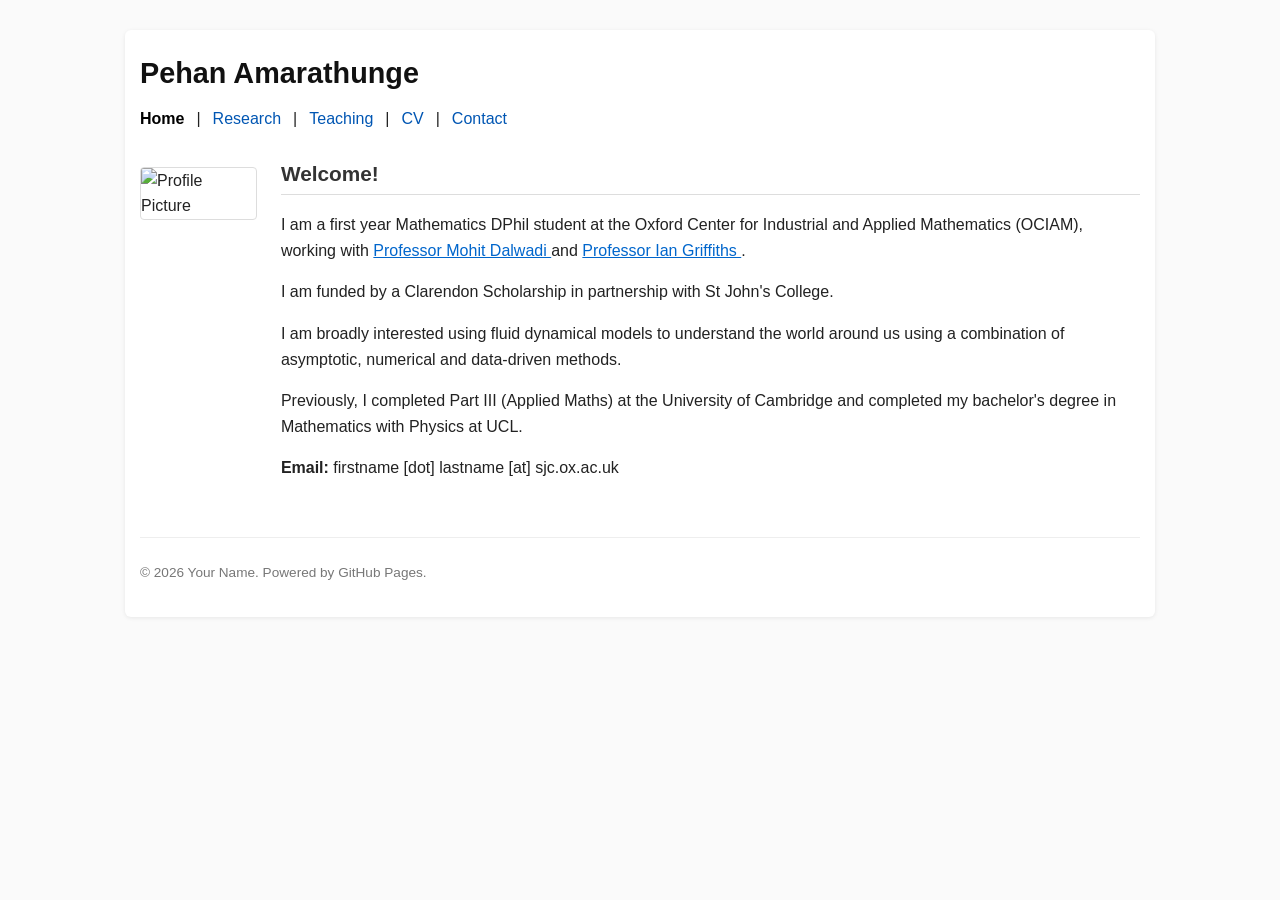
==== index.html @ 2c7191e4 "index.html" ====
<!DOCTYPE html>
<html lang="en">
<head>
  <meta charset="UTF-8">
  <meta name="viewport" content="width=device-width, initial-scale=1.0">
  <title> Pehan Amarathunge - Personal Website</title>
  <link rel="stylesheet" href="style.css">
</head>
<body>

  <div class="container">
    <header>
      <h1>Pehan Amarathunge</h1>
      <nav>
        <a href="index.html" class="active">Home</a> |
        <a href="research.html">Research</a> |
        <a href="teaching.html">Teaching</a> |
        <a href="cv.pdf" target="_blank">CV</a> |
        <a href="mailto:your.email@university.edu">Contact</a>
      </nav>
    </header>

    <main>
      <div class="intro-container">
        <img src="profile.jpg" alt="Profile Picture" class="profile-pic">
        <div>
          <h2>Welcome!</h2>
          <p>
            I am a first year Mathematics DPhil student at the Oxford Center for Industrial and Applied Mathematics (OCIAM), working with 
            <a href="https://people.maths.ox.ac.uk/dalwadi/">Professor Mohit Dalwadi </a>
            and <a href="https://people.maths.ox.ac.uk/griffit4/">Professor Ian Griffiths </a>. 
          </p>
          <p>
          I am funded by a Clarendon Scholarship in partnership with St John's College.
          </p>
          <p>
          I am broadly interested using fluid dynamical models to understand the world around us using a combination of asymptotic, numerical and data-driven methods. 
          <!--My research interests lie broadly in <strong>[Area 1]</strong>, <strong>[Area 2]</strong>, and <strong>[Area 3]</strong>.-->
          </p>
           <p>
           Previously, I completed Part III (Applied Maths) at the University of Cambridge and completed my bachelor's degree in 
           Mathematics with Physics at UCL.
          </p>
          <p>
            <strong>Email:</strong> firstname [dot] lastname [at] sjc.ox.ac.uk
           <!-- <strong>Office:</strong> Room 123, Science Building -->
          </p>
        </div>
      </div>

  <!--
      <h2>News & Updates</h2>
      <ul>
        <li><strong>[Month Year]:</strong> Our paper on [Topic] was accepted at [Conference/Journal]!</li>
        <li><strong>[Month Year]:</strong> Giving a talk at [Seminar Name].</li>
      </ul>>
      -->
    </main>

    <footer>
      <p>&copy; 2026 Your Name. Powered by GitHub Pages.</p>
    </footer>
  </div>

</body>
</html>
---- style.css ----
body {
  font-family: -apple-system, BlinkMacSystemFont, "Segoe UI", Roboto, Helvetica, Arial, sans-serif;
  line-height: 1.6;
  color: #222;
  margin: 0;
  padding: 0;
  background-color: #fafafa;
}

.container {
  max-width: 1000px; /* Increase from 820px to widen the content area */
  margin: 30px auto;
  padding: 20px 15px; /* Second value is left/right inner padding */
  background: #ffffff;
  border-radius: 6px;
  box-shadow: 0 1px 4px rgba(0,0,0,0.08);
}
  
}

/* Header & Navigation */
header {
  border-bottom: 2px solid #eaeaea;
  padding-bottom: 12px;
  margin-bottom: 25px;
}

header h1 {
  margin: 0 0 10px 0;
  font-size: 1.8rem;
  color: #111;
}

nav {
  display: flex;
  flex-wrap: wrap;
  gap: 12px;
}

nav a {
  text-decoration: none;
  color: #0056b3;
  font-weight: 500;
}

nav a:hover {
  text-decoration: underline;
}

nav a.active {
  color: #000;
  font-weight: bold;
}

/* Content Layout */
.intro-container {
  display: flex;
  flex-direction: row;
  gap: 24px;
  align-items: flex-start;
  margin-bottom: 20px;
}

.profile-pic {
  width: 170px;
  border-radius: 4px;
  border: 1px solid #ddd;
  object-fit: cover;
  margin-top: 35px; /* Adjust this value to push it further down */
}

/* Text & Headings */
h2 {
  border-bottom: 1px solid #ddd;
  padding-bottom: 4px;
  margin-top: 25px;
  font-size: 1.3rem;
  color: #333;
}

a {
  color: #0066cc;
}

ul {
  padding-left: 20px;
}

li {
  margin-bottom: 8px;
}

footer {
  margin-top: 40px;
  font-size: 0.85rem;
  color: #777;
  border-top: 1px solid #eee;
  padding-top: 10px;
}

/* Responsive for mobile screens */
@media (max-width: 600px) {
  .intro-container {
    flex-direction: column;
    align-items: center;
  }
}
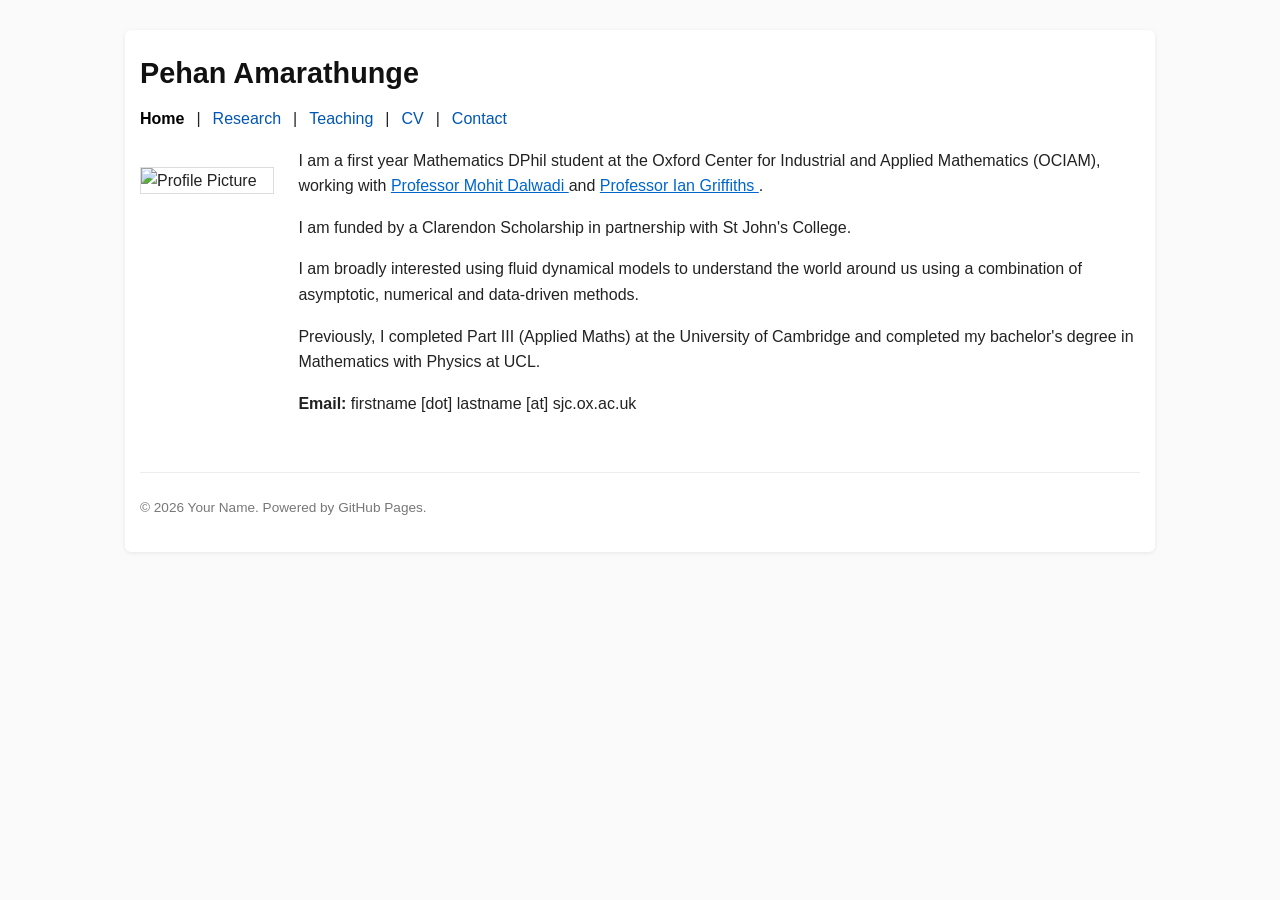
==== commit 6481e8ed: "index.html" ====
--- a/index.html
+++ b/index.html
@@ -24,7 +24,7 @@
       <div class="intro-container">
         <img src="profile.jpg" alt="Profile Picture" class="profile-pic">
         <div>
-          <h2>Welcome!</h2>
+         <!-- <h2>Welcome!</h2>-->
           <p>
             I am a first year Mathematics DPhil student at the Oxford Center for Industrial and Applied Mathematics (OCIAM), working with 
             <a href="https://people.maths.ox.ac.uk/dalwadi/">Professor Mohit Dalwadi </a>
--- a/style.css
+++ b/style.css
@@ -62,7 +62,8 @@
 }
 
 .profile-pic {
-  width: 170px;
+  width: 200px;
+  height: auto
   border-radius: 4px;
   border: 1px solid #ddd;
   object-fit: cover;
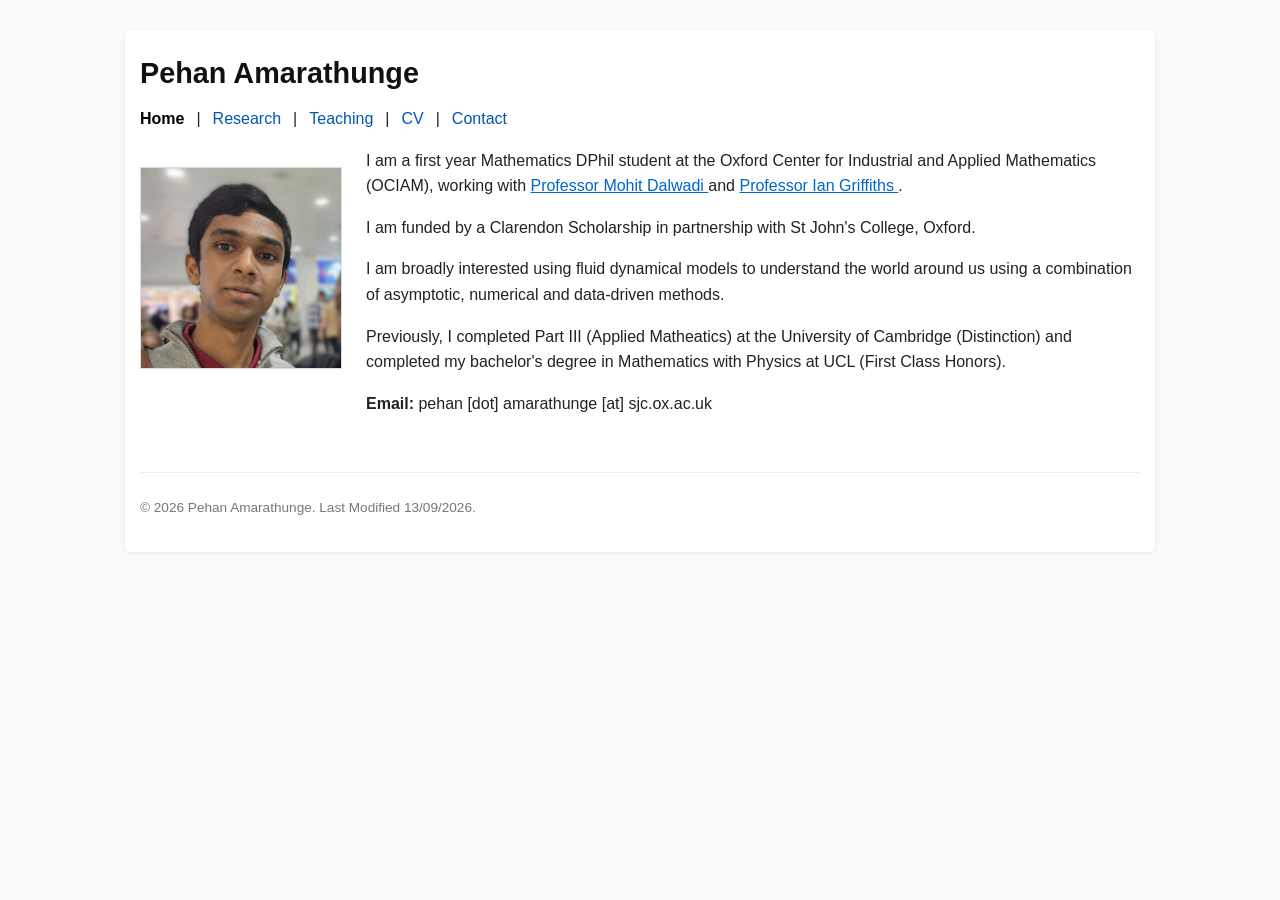
==== commit 76b7cddc: "index.html" ====
--- a/index.html
+++ b/index.html
@@ -31,18 +31,18 @@
             and <a href="https://people.maths.ox.ac.uk/griffit4/">Professor Ian Griffiths </a>. 
           </p>
           <p>
-          I am funded by a Clarendon Scholarship in partnership with St John's College.
+          I am funded by a Clarendon Scholarship in partnership with St John's College, Oxford.
           </p>
           <p>
           I am broadly interested using fluid dynamical models to understand the world around us using a combination of asymptotic, numerical and data-driven methods. 
           <!--My research interests lie broadly in <strong>[Area 1]</strong>, <strong>[Area 2]</strong>, and <strong>[Area 3]</strong>.-->
           </p>
            <p>
-           Previously, I completed Part III (Applied Maths) at the University of Cambridge and completed my bachelor's degree in 
-           Mathematics with Physics at UCL.
+           Previously, I completed Part III (Applied Matheatics) at the University of Cambridge (Distinction) and completed my bachelor's degree in 
+           Mathematics with Physics at UCL (First Class Honors).
           </p>
           <p>
-            <strong>Email:</strong> firstname [dot] lastname [at] sjc.ox.ac.uk
+            <strong>Email:</strong> pehan [dot] amarathunge [at] sjc.ox.ac.uk
            <!-- <strong>Office:</strong> Room 123, Science Building -->
           </p>
         </div>
@@ -58,7 +58,7 @@
     </main>
 
     <footer>
-      <p>&copy; 2026 Your Name. Powered by GitHub Pages.</p>
+      <p>&copy; 2026 Pehan Amarathunge. Last Modified 13/09/2026.</p>
     </footer>
   </div>
 
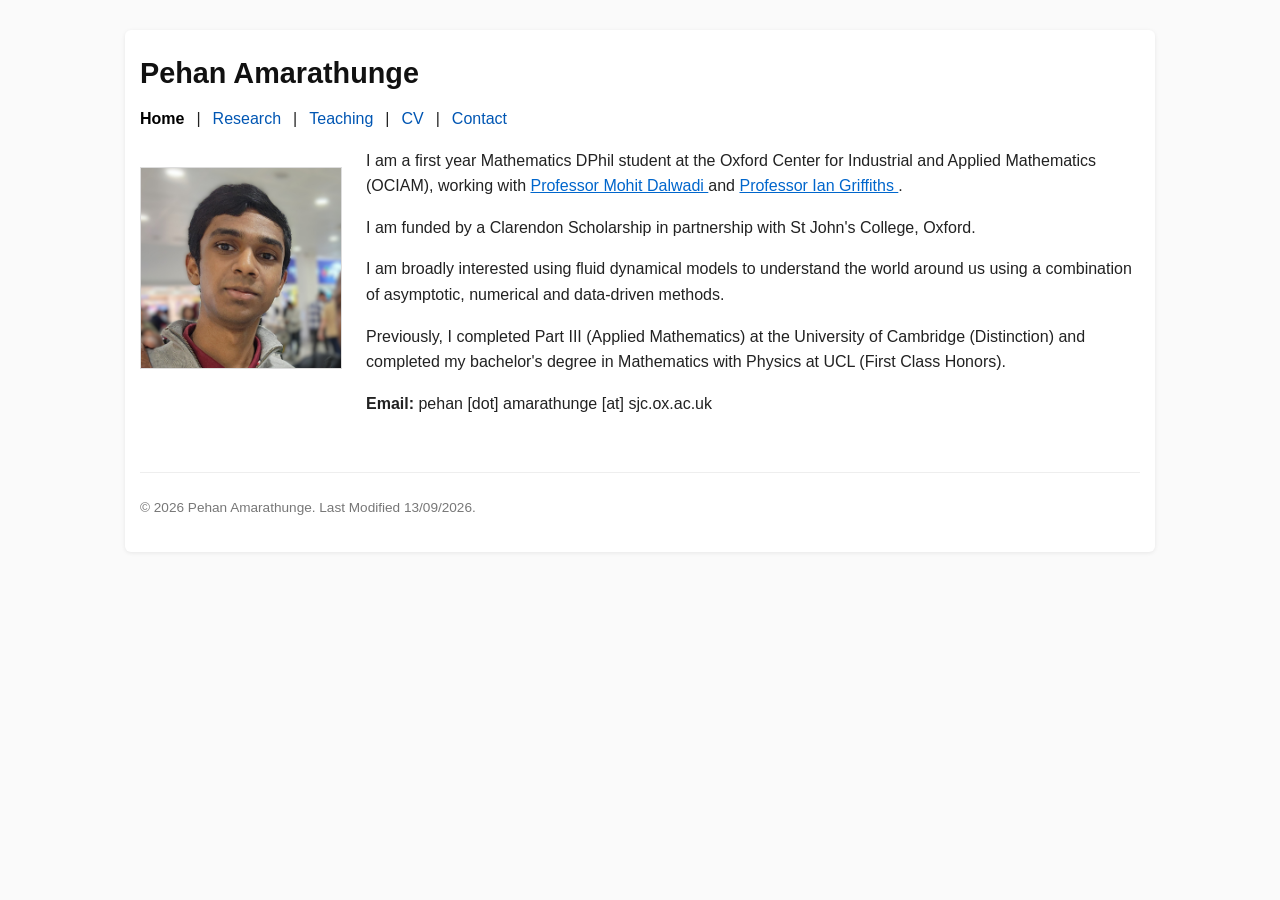
==== commit 52ef3a1c: "Update index.html" ====
--- a/index.html
+++ b/index.html
@@ -38,7 +38,7 @@
           <!--My research interests lie broadly in <strong>[Area 1]</strong>, <strong>[Area 2]</strong>, and <strong>[Area 3]</strong>.-->
           </p>
            <p>
-           Previously, I completed Part III (Applied Matheatics) at the University of Cambridge (Distinction) and completed my bachelor's degree in 
+           Previously, I completed Part III (Applied Mathematics) at the University of Cambridge (Distinction) and completed my bachelor's degree in 
            Mathematics with Physics at UCL (First Class Honors).
           </p>
           <p>
--- a/style.css
+++ b/style.css
@@ -106,3 +106,88 @@
     align-items: center;
   }
 }
+
+/* Research / Preprint List */
+.paper-item {
+  display: flex;
+  flex-direction: row;
+  align-items: flex-start;
+  gap: 20px;
+  margin-top: 24px;
+  margin-bottom: 28px;
+  padding-bottom: 24px;
+  border-bottom: 1px solid #eee;
+}
+
+.paper-item:last-child {
+  border-bottom: none;
+}
+
+/* Thumbnail preview */
+.paper-img {
+  width: 170px;
+  height: 110px;
+  object-fit: cover;
+  box-shadow: none;     /* Removes any drop shadow */
+  border-radius: 0;     /* (Optional) Removes rounded corners if you want square edges */
+  flex-shrink: 0;
+}
+  
+  flex-shrink: 0; /* Prevents image from shrinking */
+}
+
+/* Text and details */
+.paper-details {
+  flex: 1;
+}
+
+.paper-title {
+  font-size: 1.08rem;
+  font-weight: 600;
+  line-height: 1.35;
+  margin-bottom: 4px;
+}
+
+.paper-authors {
+  color: #333;
+  margin-bottom: 3px;
+  font-size: 0.95rem;
+}
+
+.paper-venue {
+  color: #555;
+  font-size: 0.92rem;
+  margin-bottom: 8px;
+}
+
+.paper-desc {
+  margin: 8px 0 10px 0;
+  font-size: 0.93rem;
+  color: #444;
+  line-height: 1.5;
+}
+
+.paper-links {
+  font-size: 0.9rem;
+}
+
+.paper-links a {
+  margin-right: 4px;
+}
+
+/* Stack vertically on smaller mobile screens */
+@media (max-width: 650px) {
+  .paper-item {
+    flex-direction: column;
+  }
+
+/* Larger Thumbnail preview */
+.paper-img {
+  width: 10px;       /* Increased from 170px */
+  height: auto;      /* Increased from 110px to keep roughly a 16:10 ratio */
+  border: none;         /* Removes the gray outline */
+  box-shadow: none;     /* Removes any drop shadow */
+  border-radius: 0;     /* (Optional) Removes rounded corners if you want square edges */
+  flex-shrink: 0;
+}
+}
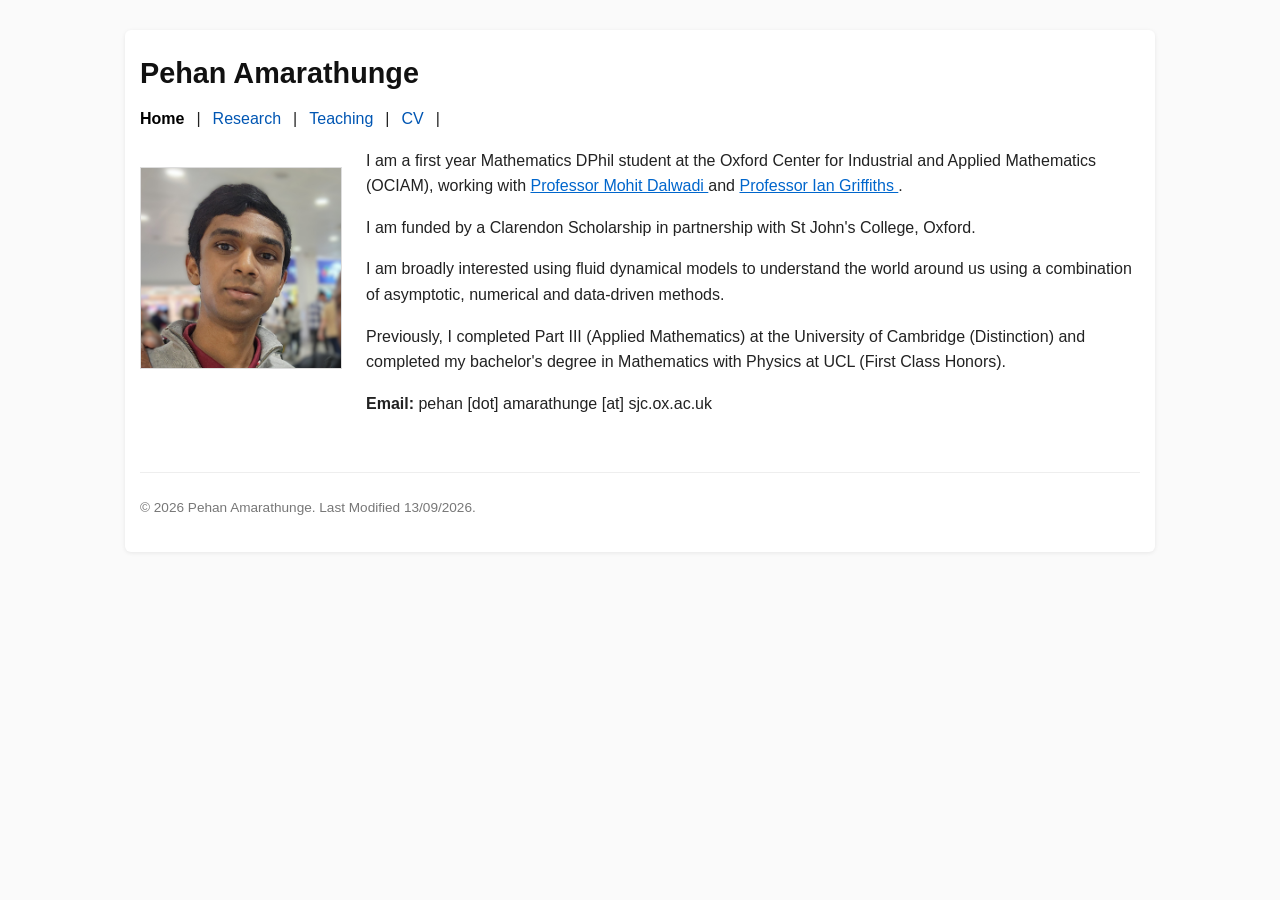
==== commit 7dd57f0f: "Update index.html" ====
--- a/index.html
+++ b/index.html
@@ -16,7 +16,7 @@
         <a href="research.html">Research</a> |
         <a href="teaching.html">Teaching</a> |
         <a href="cv.pdf" target="_blank">CV</a> |
-        <a href="mailto:your.email@university.edu">Contact</a>
+        <!--<a href="mailto:your.email@university.edu">Contact</a>-->
       </nav>
     </header>
 
--- a/style.css
+++ b/style.css
@@ -126,6 +126,7 @@
 /* Thumbnail preview */
 .paper-img {
   width: 170px;
+  max-width: 100%;
   height: 110px;
   object-fit: cover;
   box-shadow: none;     /* Removes any drop shadow */
@@ -184,6 +185,7 @@
 /* Larger Thumbnail preview */
 .paper-img {
   width: 10px;       /* Increased from 170px */
+  max-width: 100%;
   height: auto;      /* Increased from 110px to keep roughly a 16:10 ratio */
   border: none;         /* Removes the gray outline */
   box-shadow: none;     /* Removes any drop shadow */
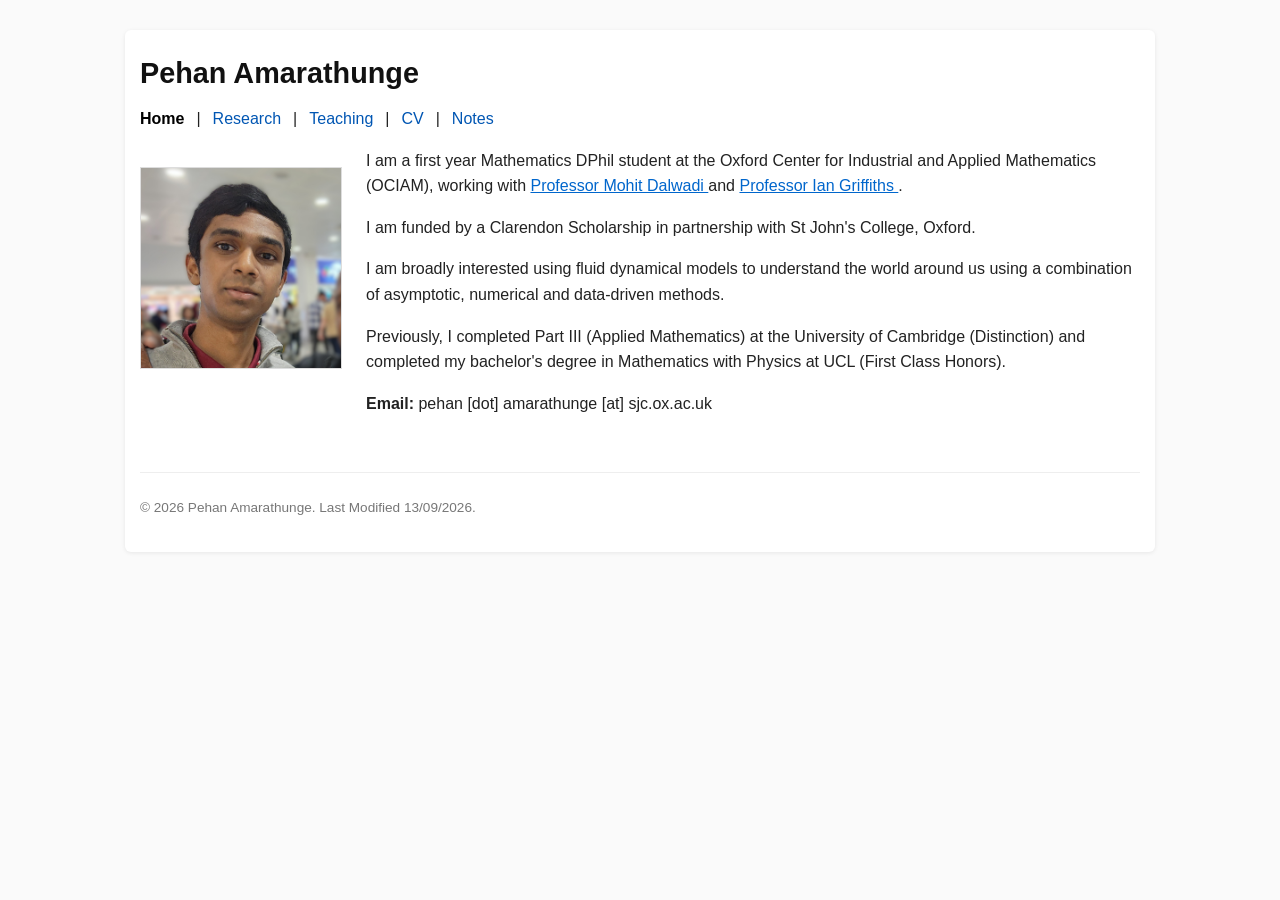
==== commit 631e43ac: "Update index.html" ====
--- a/index.html
+++ b/index.html
@@ -16,7 +16,7 @@
         <a href="research.html">Research</a> |
         <a href="teaching.html">Teaching</a> |
         <a href="cv.pdf" target="_blank">CV</a> |
-        <!--<a href="mailto:your.email@university.edu">Contact</a>-->
+        <a href="notes.html">Notes</a>
       </nav>
     </header>
 
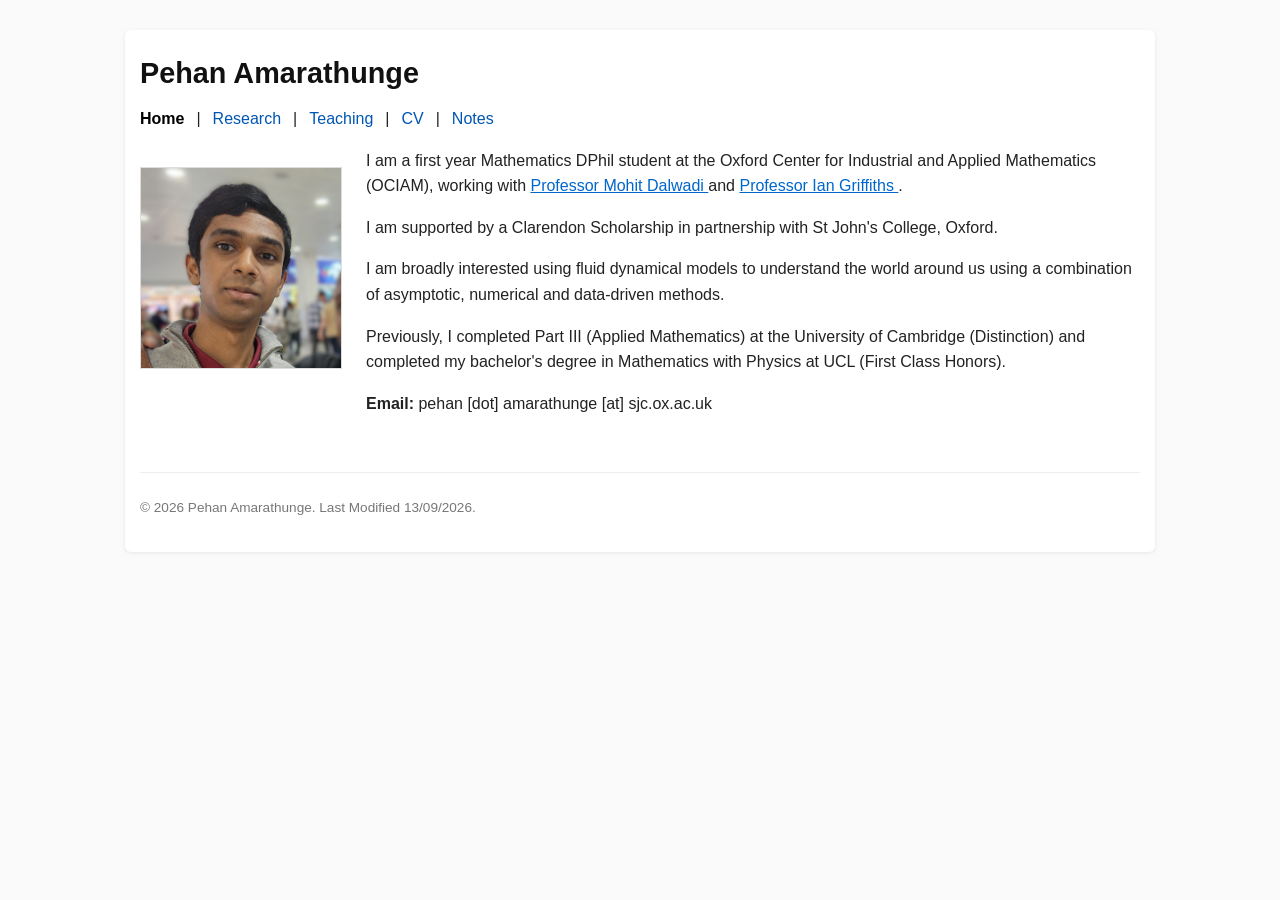
==== commit d20edd4b: "index.html" ====
--- a/index.html
+++ b/index.html
@@ -31,7 +31,7 @@
             and <a href="https://people.maths.ox.ac.uk/griffit4/">Professor Ian Griffiths </a>. 
           </p>
           <p>
-          I am funded by a Clarendon Scholarship in partnership with St John's College, Oxford.
+          I am supported by a Clarendon Scholarship in partnership with St John's College, Oxford.
           </p>
           <p>
           I am broadly interested using fluid dynamical models to understand the world around us using a combination of asymptotic, numerical and data-driven methods. 
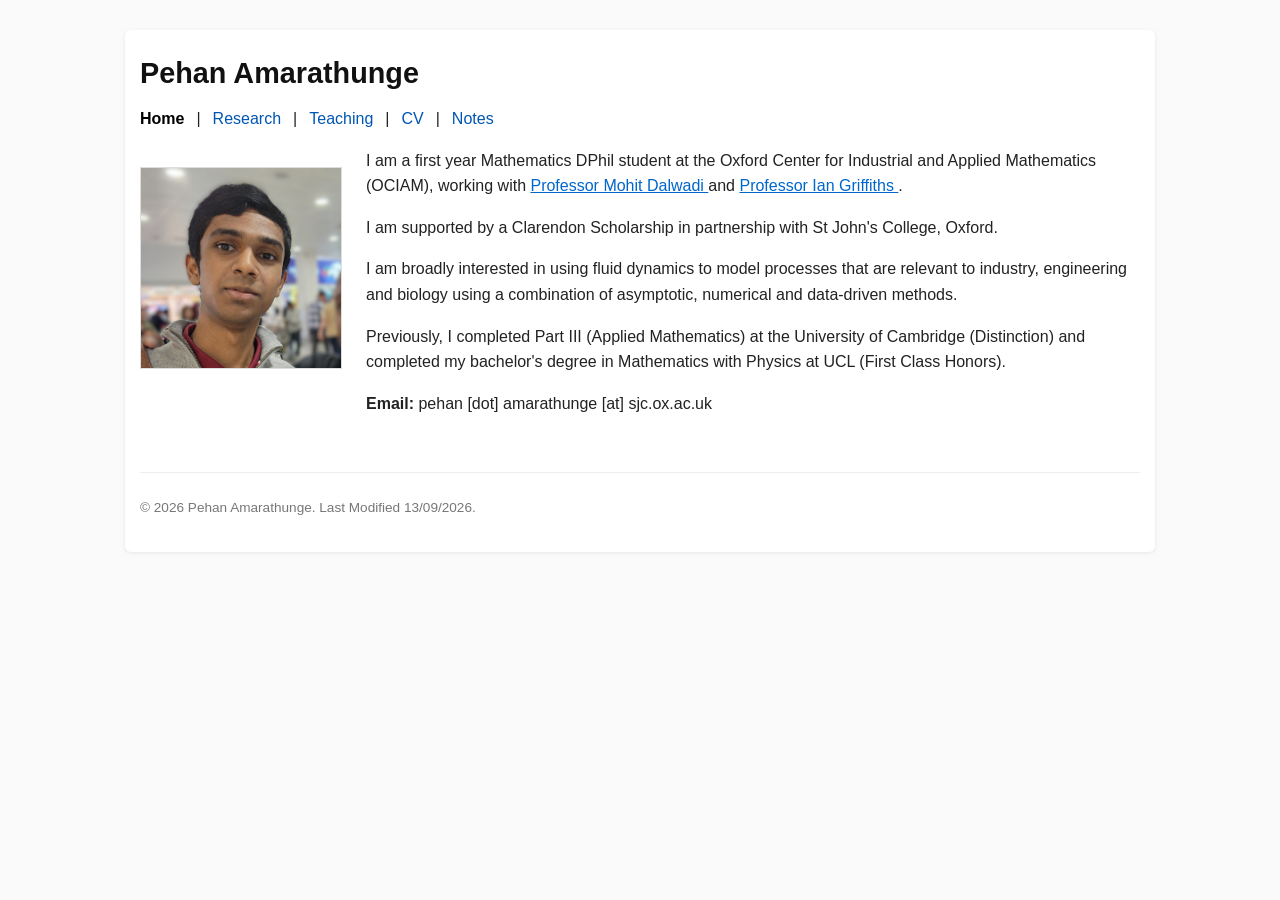
==== commit 213c3330: "Update index.html" ====
--- a/index.html
+++ b/index.html
@@ -34,7 +34,7 @@
           I am supported by a Clarendon Scholarship in partnership with St John's College, Oxford.
           </p>
           <p>
-          I am broadly interested using fluid dynamical models to understand the world around us using a combination of asymptotic, numerical and data-driven methods. 
+          I am broadly interested in using fluid dynamics to model processes that are relevant to industry, engineering and biology using a combination of asymptotic, numerical and data-driven methods. 
           <!--My research interests lie broadly in <strong>[Area 1]</strong>, <strong>[Area 2]</strong>, and <strong>[Area 3]</strong>.-->
           </p>
            <p>
--- a/style.css
+++ b/style.css
@@ -193,3 +193,31 @@
   flex-shrink: 0;
 }
 }
+
+/* Notes Page Styling */
+.notes-list {
+  padding-left: 20px;
+  margin-top: 20px;
+}
+
+.notes-list li {
+  margin-bottom: 20px;
+  line-height: 1.5;
+}
+
+.notes-list a {
+  font-size: 1.05rem;
+  font-weight: 600;
+  text-decoration: none;
+}
+
+.notes-list a:hover {
+  text-decoration: underline;
+}
+
+.note-desc {
+  margin: 5px 0 0 0;
+  color: #444;
+  font-size: 0.95rem;
+  line-height: 1.5;
+}
